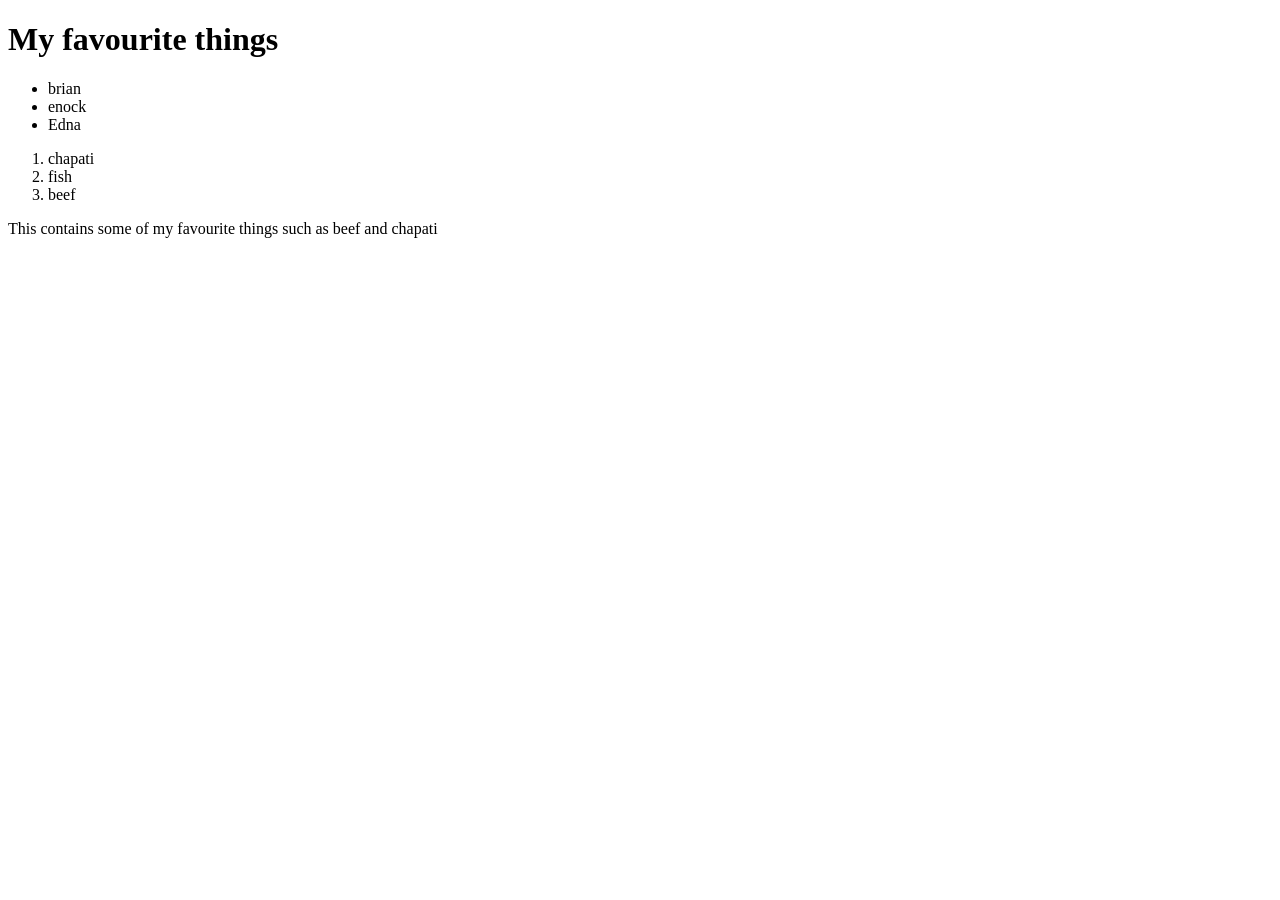
==== my-favourite-things.html @ 670e3e0b "Add initial text" ====
<!DOCTYPE html>
<html>
<Head>
  <Title>My favourite things</Title>
</Head>
<body>
  <h1>My favourite things</h1>
  <ul>
    <li>brian</li>
    <li>enock</li>
    <li>Edna</li>
    </ul>
    <ol>
      <li>chapati</li>
      <li>fish</li>
      <li>beef</li>
      </ol>
      <p>This contains some of my favourite things such as beef and chapati</p>

</body>
</html>
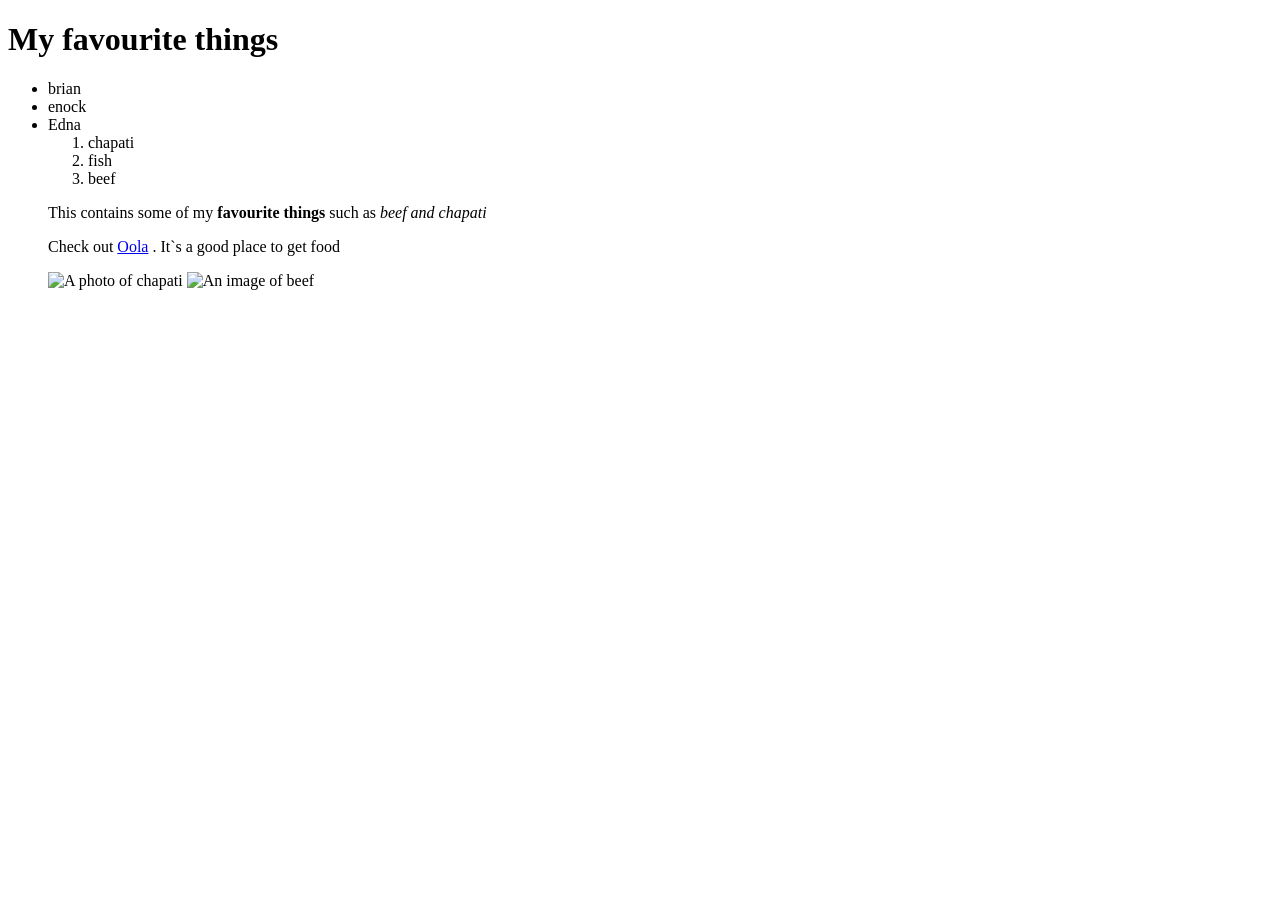
==== commit c4ba3484: "Add images" ====
--- a/my-favourite-things.html
+++ b/my-favourite-things.html
@@ -9,13 +9,14 @@
     <li>brian</li>
     <li>enock</li>
     <li>Edna</li>
-    </ul>
-    <ol>
+     <ol>
       <li>chapati</li>
       <li>fish</li>
       <li>beef</li>
       </ol>
-      <p>This contains some of my favourite things such as beef and chapati</p>
-
+      <p>This contains some of my<strong> favourite things</strong> such as <em>beef and chapati</em></p>
+<p>Check out <a href="http://oola.com/">Oola</a> . It`s a good place to get food</p>
+<img src="images/chapati.jpg"  alt="A photo of chapati">
+<img src="images/beef.jpg"  alt="An image of beef">
 </body>
 </html>
